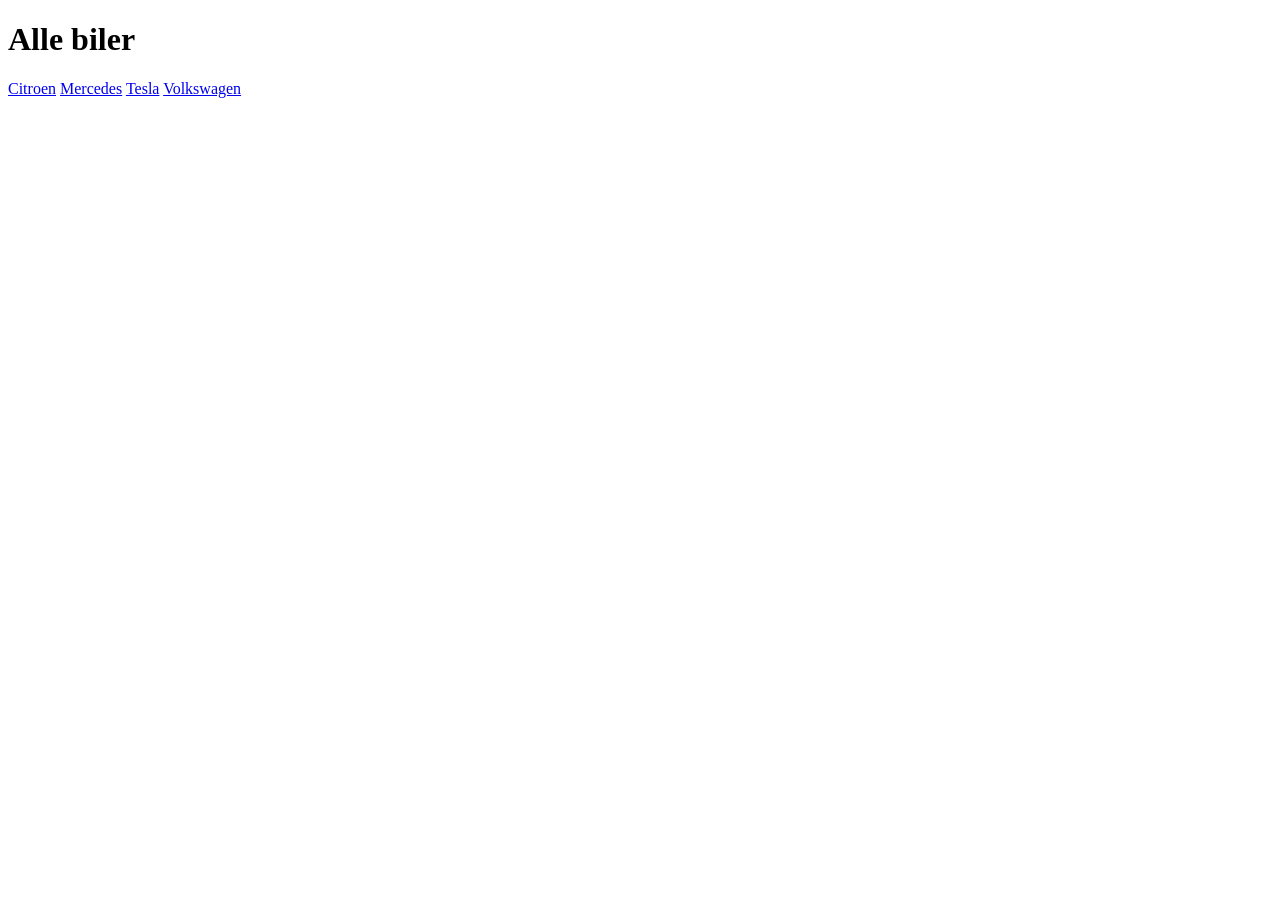
==== index.html @ 5c457a2e "init bilprojekt" ====
<!DOCTYPE html>
<html lang="da">

<head>
    <meta charset="utf-8">
    <meta name="viewport" content="width=device-width, initial-scale=1.0">
    <title>Alle biler</title>

</head>

<body>
    <h1>Alle biler</h1>
    <a href="citroen.html">Citroen</a>
    <a href="mercedes.html">Mercedes</a>
    <a href="toyota.html">Tesla</a>
    <a href="volkswagen.html">Volkswagen</a>



</body>

</html>
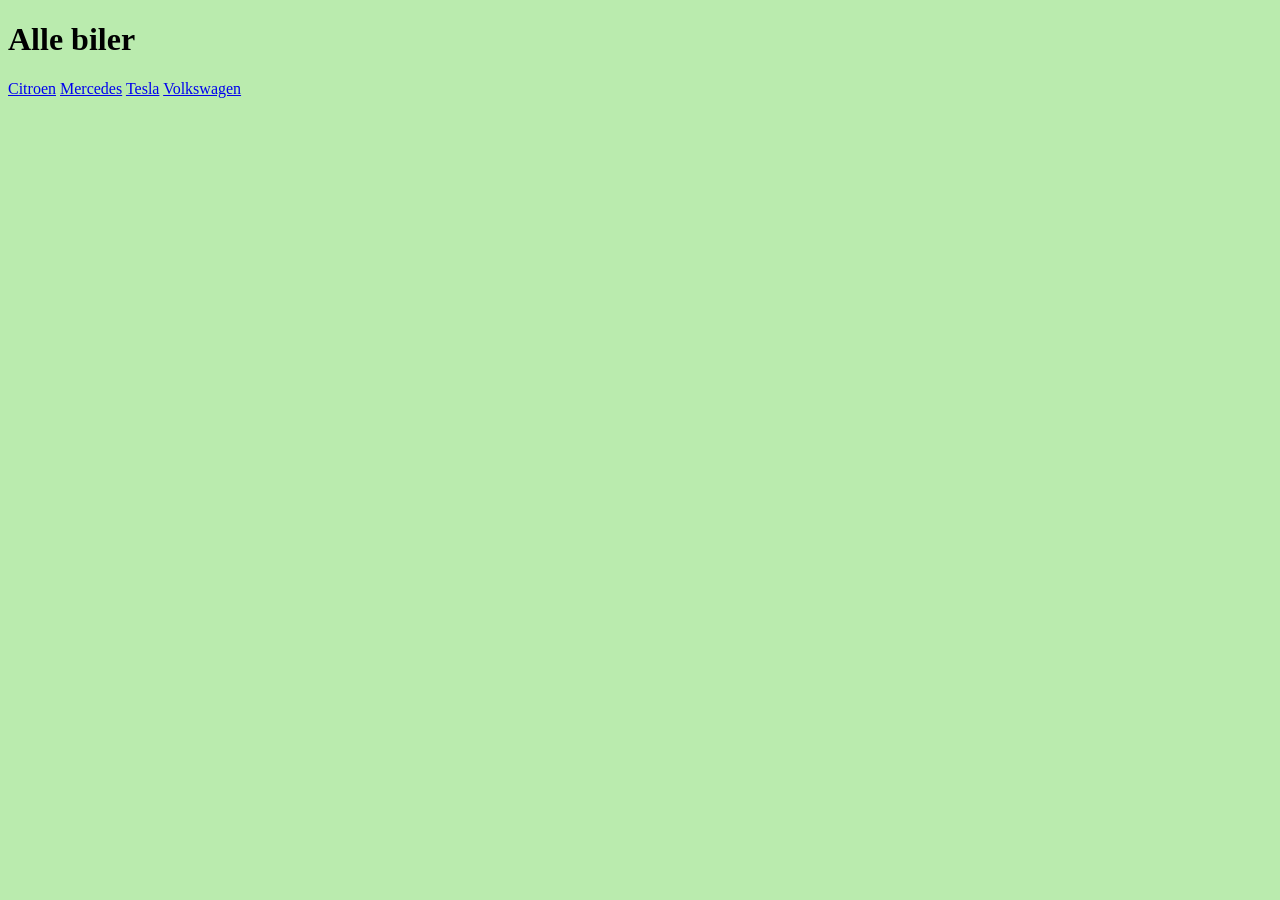
==== commit 5dee35ce: "test styles" ====
--- a/index.html
+++ b/index.html
@@ -1,22 +1,17 @@
-<!DOCTYPE html>
+<!doctype html>
 <html lang="da">
+  <head>
+    <meta charset="utf-8" />
+    <meta name="viewport" content="width=device-width, initial-scale=1.0" />
+    <title>Alle biler</title>
+    <link rel="stylesheet" href="styles/mutual_styles.css" />
+  </head>
 
-<head>
-    <meta charset="utf-8">
-    <meta name="viewport" content="width=device-width, initial-scale=1.0">
-    <title>Alle biler</title>
-
-</head>
-
-<body>
+  <body>
     <h1>Alle biler</h1>
     <a href="citroen.html">Citroen</a>
     <a href="mercedes.html">Mercedes</a>
     <a href="toyota.html">Tesla</a>
     <a href="volkswagen.html">Volkswagen</a>
-
-
-
-</body>
-
-</html>+  </body>
+</html>
--- a/styles/mutual_styles.css
+++ b/styles/mutual_styles.css
@@ -0,0 +1,12 @@
+body {
+    background-color: #baebae;
+}
+
+h1,
+h2 {
+    font-family: Cambria, Cochin, Georgia, Times, 'Times New Roman', serif;
+}
+
+p {
+    font-family: 'Segoe UI', Tahoma, Geneva, Verdana, sans-serif;
+}
